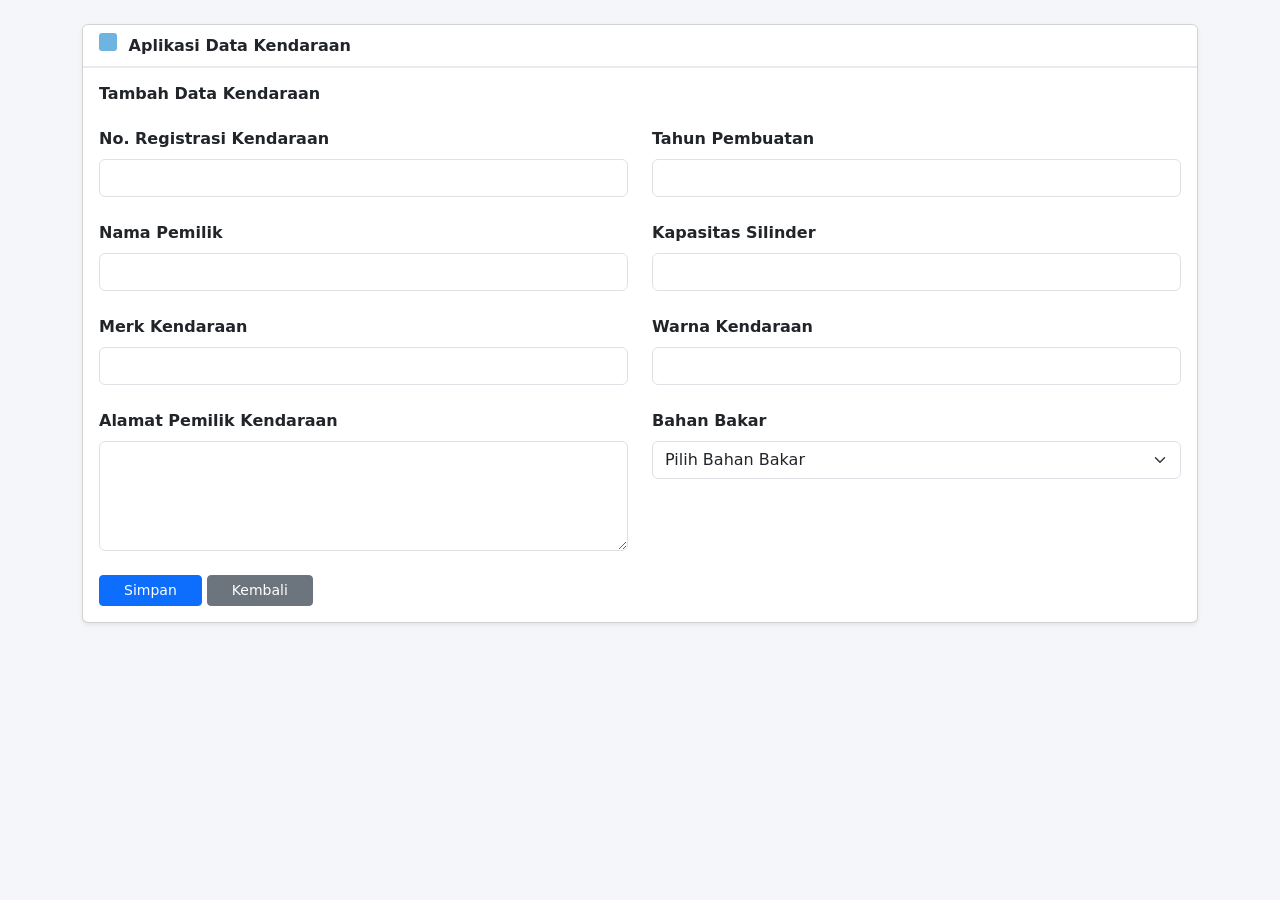
==== src/main/resources/static/form.html @ 7ea9776e "initial commit" ====
<!DOCTYPE html>
<html lang="id">
<head>
<meta charset="UTF-8">
<title>Aplikasi Data Kendaraan</title>
<meta name="viewport" content="width=device-width, initial-scale=1">
<link rel="stylesheet" href="https://cdnjs.cloudflare.com/ajax/libs/bootstrap/5.3.3/css/bootstrap.min.css">
<link rel="stylesheet" href="css/style.css">
</head>
<body>
<div class="container py-4">
  <div class="card shadow-sm">
    <div class="card-header header-brand">
      <span class="icon-box"></span> Aplikasi Data Kendaraan
    </div>
    <div class="card-body">
      <h6 class="fw-bold mb-4" id="formTitle">Tambah Data Kendaraan</h6>

      <div id="alertBox" class="alert d-none" role="alert"></div>

      <form id="kendaraanForm" novalidate>
        <div class="row g-4">
          <div class="col-md-6">
            <label class="form-label fw-semibold">No. Registrasi Kendaraan</label>
            <input type="text" class="form-control" id="noRegistrasi" maxlength="20" required>
            <div class="invalid-feedback">No Registrasi wajib diisi.</div>
          </div>
          <div class="col-md-6">
            <label class="form-label fw-semibold">Tahun Pembuatan</label>
            <input type="text" class="form-control" id="tahunPembuatan" maxlength="4" inputmode="numeric" pattern="[0-9]*">
            <div class="invalid-feedback">Tahun Pembuatan harus angka, maksimal 4 digit.</div>
          </div>

          <div class="col-md-6">
            <label class="form-label fw-semibold">Nama Pemilik</label>
            <input type="text" class="form-control" id="namaPemilik" maxlength="100" required>
            <div class="invalid-feedback">Nama Pemilik wajib diisi.</div>
          </div>
          <div class="col-md-6">
            <label class="form-label fw-semibold">Kapasitas Silinder</label>
            <input type="text" class="form-control" id="kapasitasSilinder" inputmode="numeric" pattern="[0-9]*">
            <div class="invalid-feedback">Kapasitas Silinder harus berupa angka.</div>
          </div>

          <div class="col-md-6">
            <label class="form-label fw-semibold">Merk Kendaraan</label>
            <input type="text" class="form-control" id="merkKendaraan" maxlength="50">
          </div>
          <div class="col-md-6">
            <label class="form-label fw-semibold">Warna Kendaraan</label>
            <input type="text" class="form-control" id="warnaKendaraan" maxlength="30">
          </div>

          <div class="col-md-6">
            <label class="form-label fw-semibold">Alamat Pemilik Kendaraan</label>
            <textarea class="form-control" id="alamat" rows="4"></textarea>
          </div>
          <div class="col-md-6">
            <label class="form-label fw-semibold">Bahan Bakar</label>
            <select class="form-select" id="bahanBakar">
              <option value="" selected disabled>Pilih Bahan Bakar</option>
              <option value="Merah">Merah</option>
              <option value="Hitam">Hitam</option>
              <option value="Biru">Biru</option>
              <option value="Abu-Abu">Abu-Abu</option>
            </select>
          </div>
        </div>

        <div class="mt-4">
          <button type="submit" id="btnSubmit" class="btn btn-primary btn-sm px-4">Simpan</button>
          <button type="button" id="btnBack" class="btn btn-secondary btn-sm px-4">Kembali</button>
        </div>
      </form>
    </div>
  </div>
</div>

<script src="https://cdnjs.cloudflare.com/ajax/libs/jquery/3.7.1/jquery.min.js"></script>
<script src="https://cdnjs.cloudflare.com/ajax/libs/bootstrap/5.3.3/js/bootstrap.bundle.min.js"></script>
<script src="js/api.js"></script>
<script src="js/form.js"></script>
</body>
</html>
---- src/main/resources/static/css/style.css ----
body {
  background-color: #f4f6f9;
}

.header-brand {
  background-color: #ffffff;
  font-weight: 700;
  border-bottom: 2px solid #e9ecef;
}

.icon-box {
  display: inline-block;
  width: 18px;
  height: 18px;
  background-color: #6fb3e0;
  border-radius: 3px;
  margin-right: 6px;
}

.search-panel {
  background-color: #fce9df;
  border-radius: 6px;
}

.table-header th {
  background-color: #2c3e6b;
  color: #fff;
  font-size: 0.85rem;
}

.table td, .table th {
  font-size: 0.85rem;
  vertical-align: middle;
}

.action-link {
  cursor: pointer;
  color: #d9534f;
  font-weight: 600;
  margin-right: 6px;
}

.action-link.detail { color: #337ab7; }
.action-link.edit { color: #f0ad4e; }
.action-link.delete { color: #d9534f; }
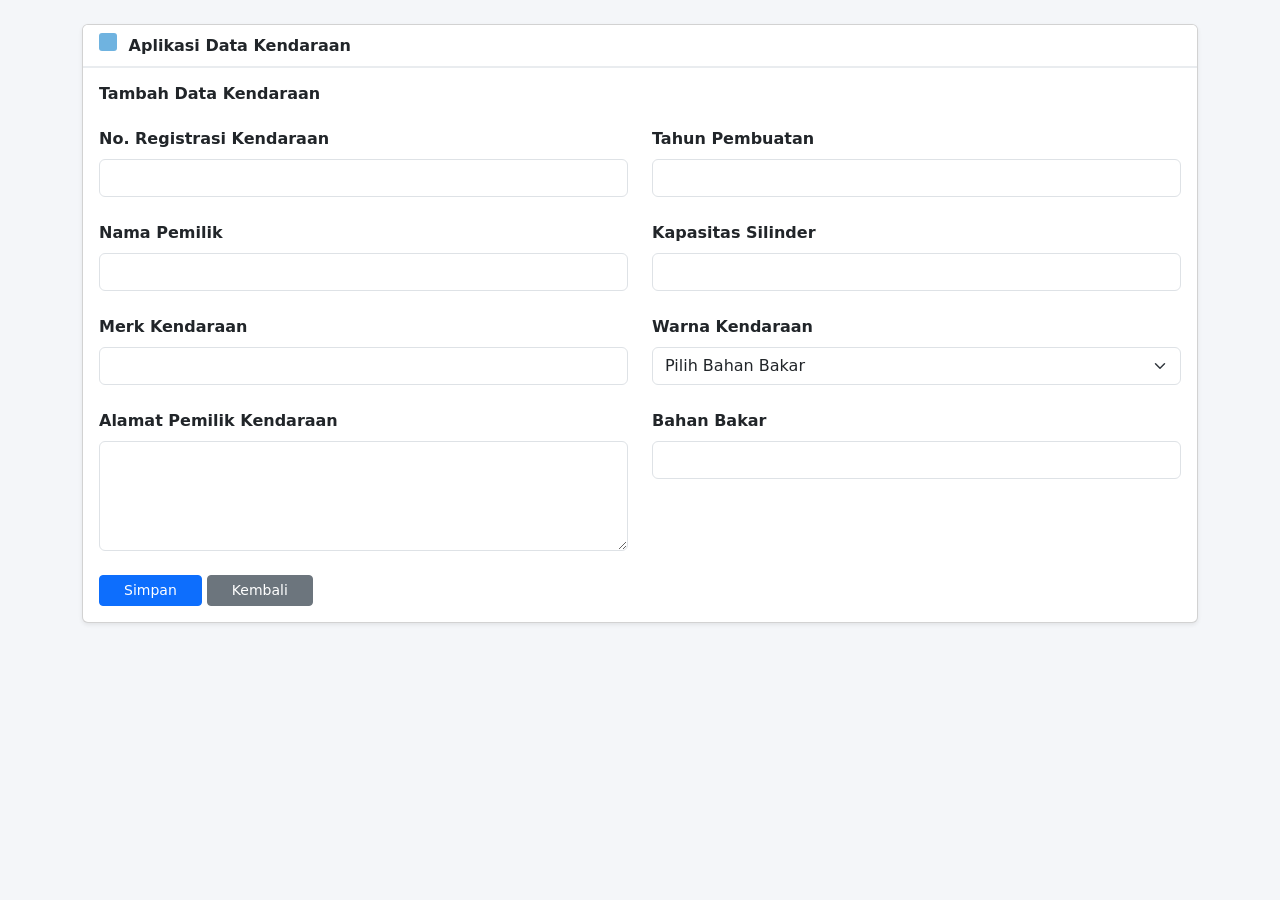
==== commit 4649e6c0: "fix: koneksi MySQL, tombol kembali di detail, tambah seed data - Fix allowPublicKeyRetrieval=true di" ====
--- a/src/main/resources/static/form.html
+++ b/src/main/resources/static/form.html
@@ -48,7 +48,13 @@
           </div>
           <div class="col-md-6">
             <label class="form-label fw-semibold">Warna Kendaraan</label>
-            <input type="text" class="form-control" id="warnaKendaraan" maxlength="30">
+            <select class="form-select" id="warnaKendaraan">
+              <option value="" selected disabled>Pilih Bahan Bakar</option>
+              <option value="Merah">Merah</option>
+              <option value="Hitam">Hitam</option>
+              <option value="Biru">Biru</option>
+              <option value="Abu-Abu">Abu-Abu</option>
+            </select>
           </div>
 
           <div class="col-md-6">
@@ -57,13 +63,7 @@
           </div>
           <div class="col-md-6">
             <label class="form-label fw-semibold">Bahan Bakar</label>
-            <select class="form-select" id="bahanBakar">
-              <option value="" selected disabled>Pilih Bahan Bakar</option>
-              <option value="Merah">Merah</option>
-              <option value="Hitam">Hitam</option>
-              <option value="Biru">Biru</option>
-              <option value="Abu-Abu">Abu-Abu</option>
-            </select>
+           <input type="text" class="form-control" id="bahanBakar" maxlength="20">
           </div>
         </div>
 
